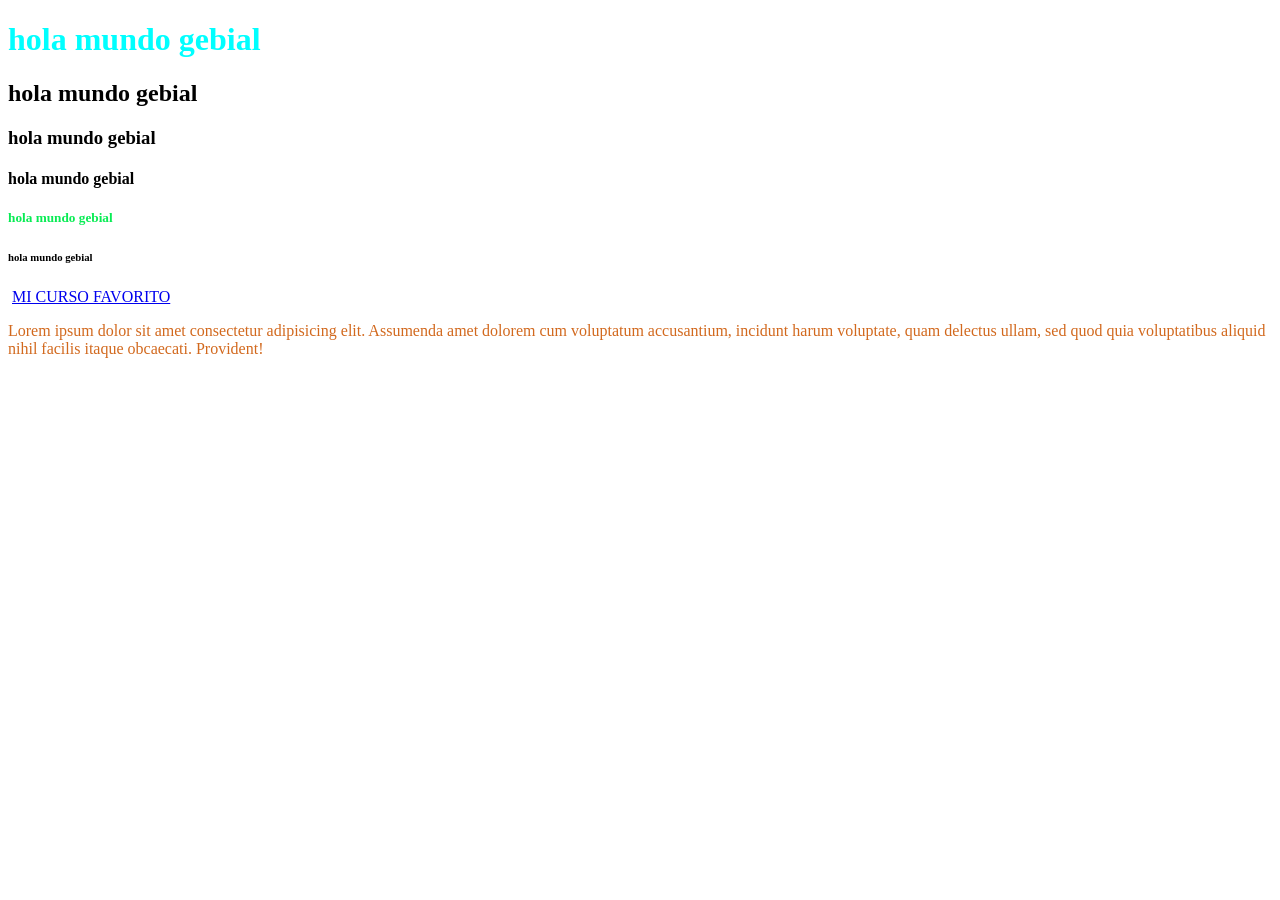
==== index.html @ 1d1a9b4e "primer comit" ====
<!DOCTYPE html>
<html lang="en">
<head>
    <meta charset="UTF-8">
    <meta name="viewport" content="width=device-width, initial-scale=1.0">
    <title>Document</title>
    <link rel="stylesheet" href="estilos.css">
</head>
<body>
    <h1>hola mundo gebial</h1>
    <h2>hola mundo gebial</h2>
    <h3>hola mundo gebial</h3>
    <h4>hola mundo gebial</h4>
    <h5>hola mundo gebial</h5>
    <h6>hola mundo gebial</h6>
    <img src="https://encrypted-tbn0.gstatic.com/images?q=tbn:ANd9GcTymgS99IlBZCeuqdjz_WXaET6spEIMRNS7NRtgU4Yf4A&s=10" alt="">
    <a href="https://www.w3schools.com/css/css_selectors.asp" target="_blank">MI CURSO FAVORITO</a>

    <p>Lorem ipsum dolor sit amet consectetur adipisicing elit. Assumenda amet dolorem cum voluptatum accusantium, incidunt harum voluptate, quam delectus ullam, sed quod quia voluptatibus aliquid nihil facilis itaque obcaecati. Provident!</p>
</body>
</html>
---- estilos.css ----
h1{
    color: aqua;
}
p{
    color: chocolate;
}
h5{
    color: rgb(8, 236, 84);
}
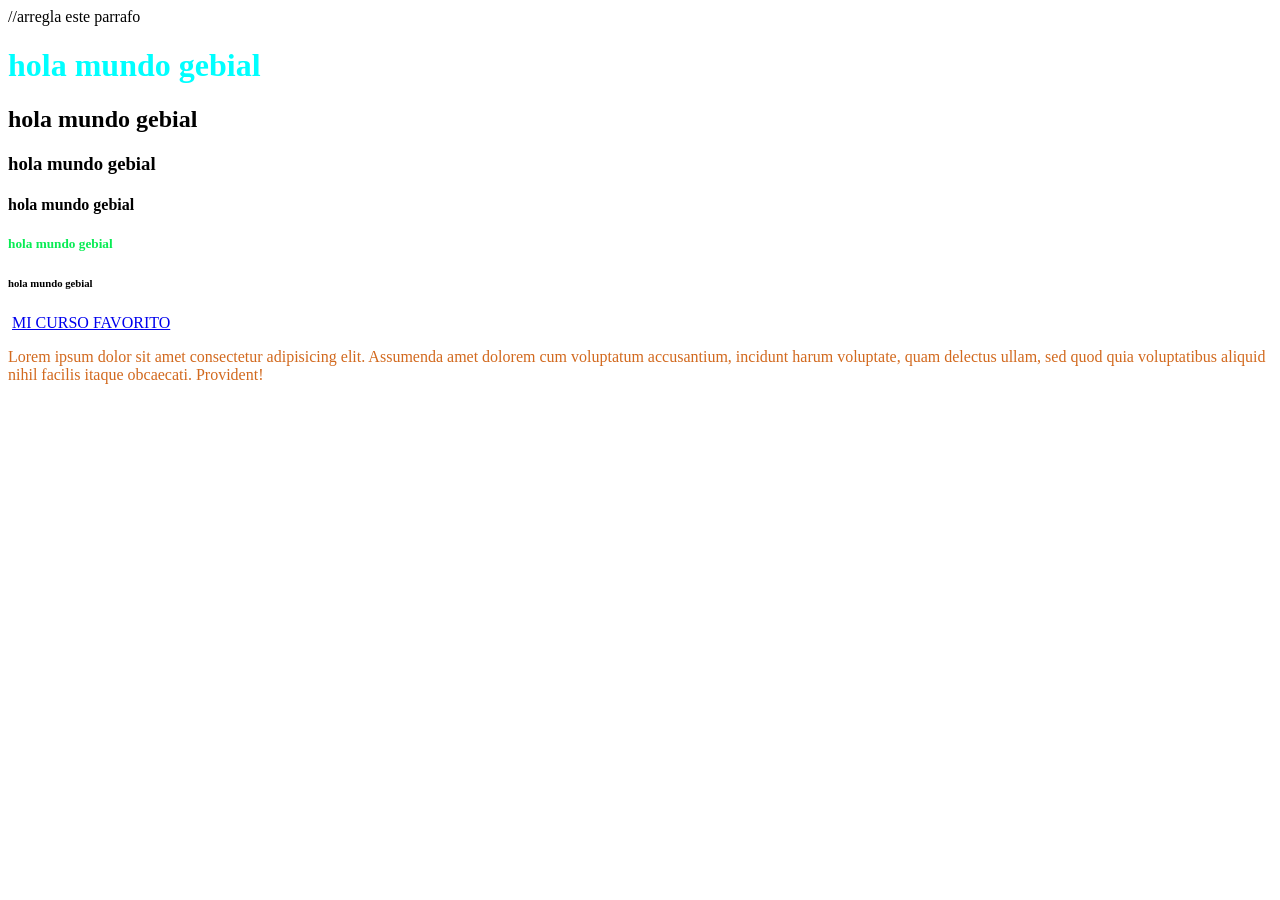
==== commit f17b2041: "Update index.html" ====
--- a/index.html
+++ b/index.html
@@ -4,7 +4,7 @@
     <meta charset="UTF-8">
     <meta name="viewport" content="width=device-width, initial-scale=1.0">
     <title>Document</title>
-    <link rel="stylesheet" href="estilos.css">
+    <link rel="stylesheet" href="estilos.css"> //arregla este parrafo
 </head>
 <body>
     <h1>hola mundo gebial</h1>
@@ -18,4 +18,4 @@
 
     <p>Lorem ipsum dolor sit amet consectetur adipisicing elit. Assumenda amet dolorem cum voluptatum accusantium, incidunt harum voluptate, quam delectus ullam, sed quod quia voluptatibus aliquid nihil facilis itaque obcaecati. Provident!</p>
 </body>
-</html>+</html>
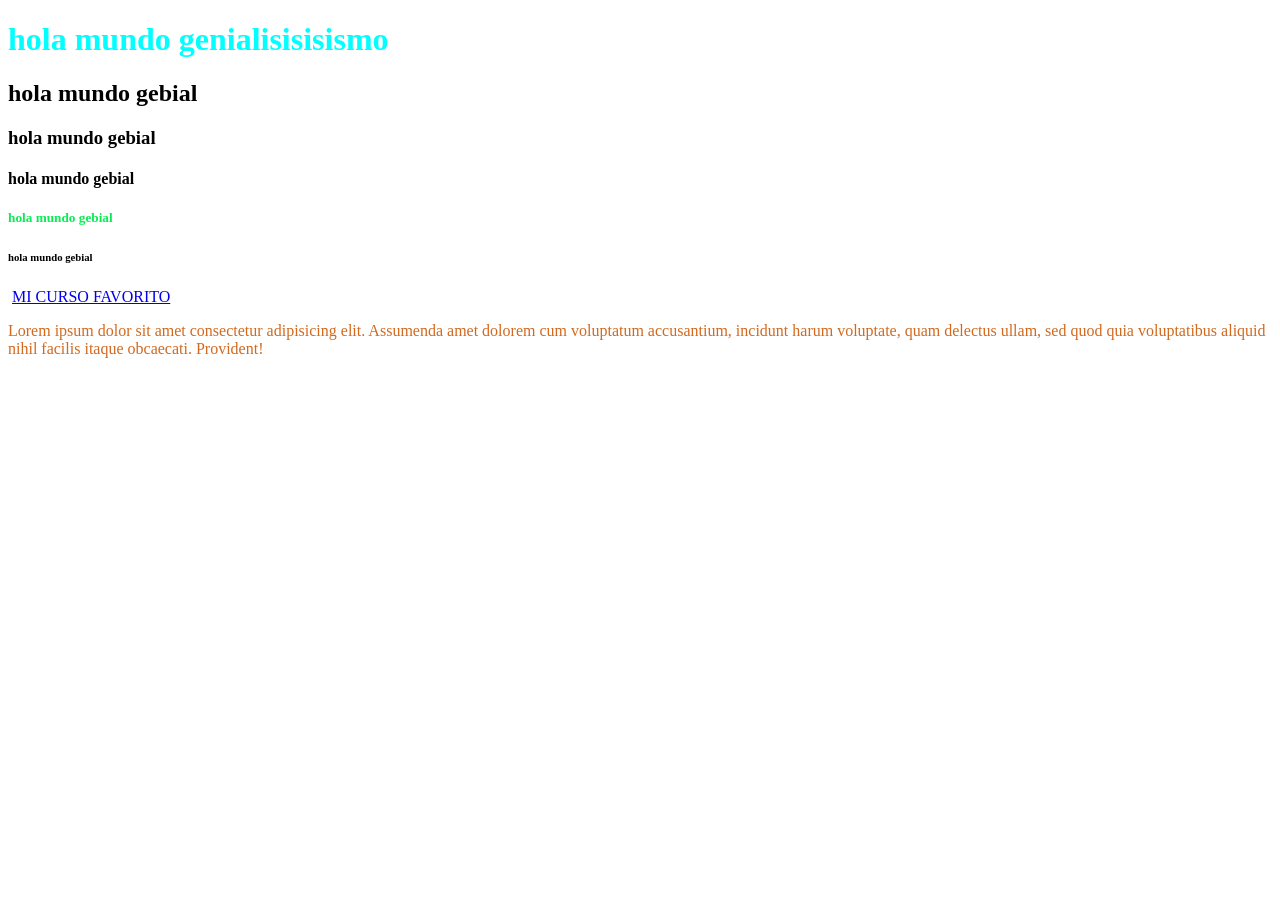
==== commit a0927a77: "se agrego otro clor si" ====
--- a/index.html
+++ b/index.html
@@ -4,10 +4,10 @@
     <meta charset="UTF-8">
     <meta name="viewport" content="width=device-width, initial-scale=1.0">
     <title>Document</title>
-    <link rel="stylesheet" href="estilos.css"> //arregla este parrafo
+    <link rel="stylesheet" href="estilos.css"> 
 </head>
 <body>
-    <h1>hola mundo gebial</h1>
+    <h1>hola mundo genialisisisismo</h1>
     <h2>hola mundo gebial</h2>
     <h3>hola mundo gebial</h3>
     <h4>hola mundo gebial</h4>
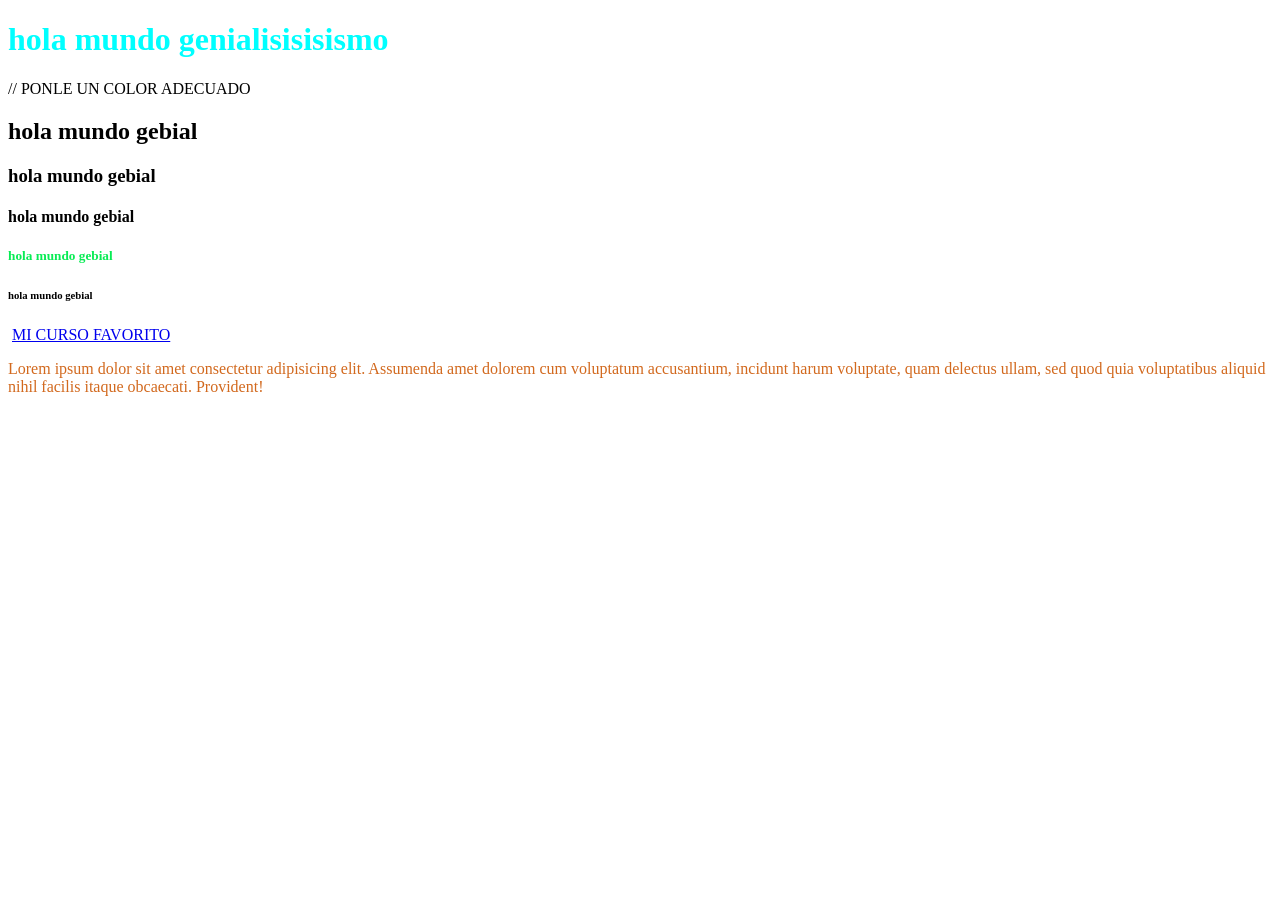
==== commit f2a5ec6c: "16VIERNES index.html AGREGALE COLOR AZUL" ====
--- a/index.html
+++ b/index.html
@@ -7,7 +7,7 @@
     <link rel="stylesheet" href="estilos.css"> 
 </head>
 <body>
-    <h1>hola mundo genialisisisismo</h1>
+    <h1>hola mundo genialisisisismo</h1> // PONLE UN COLOR ADECUADO
     <h2>hola mundo gebial</h2>
     <h3>hola mundo gebial</h3>
     <h4>hola mundo gebial</h4>
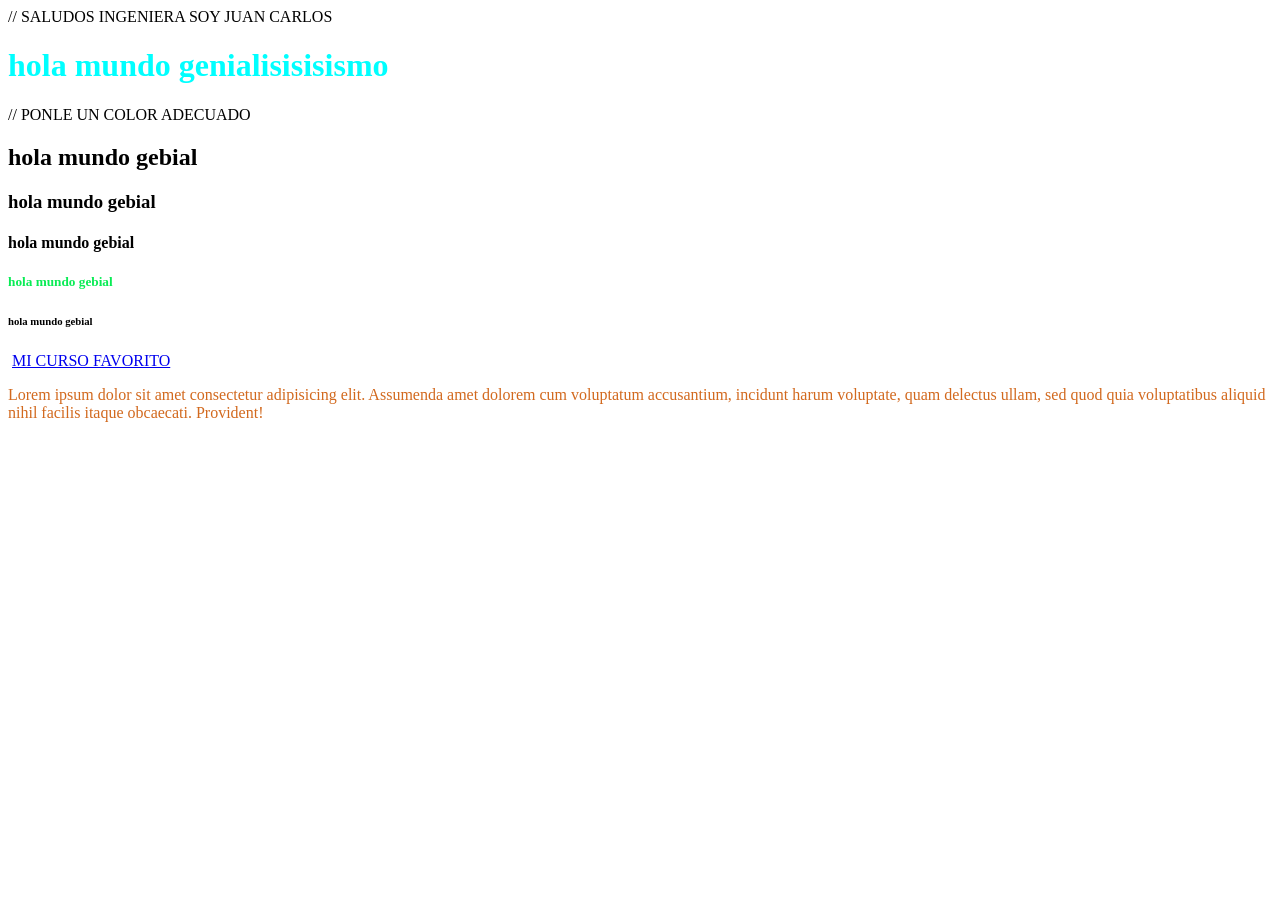
==== commit eca9b143: "Hola mundo  index.html Se agrego contenido de prueba en index.html para ejemplo de commit" ====
--- a/index.html
+++ b/index.html
@@ -4,7 +4,7 @@
     <meta charset="UTF-8">
     <meta name="viewport" content="width=device-width, initial-scale=1.0">
     <title>Document</title>
-    <link rel="stylesheet" href="estilos.css"> 
+    <link rel="stylesheet" href="estilos.css"> // SALUDOS INGENIERA SOY JUAN CARLOS
 </head>
 <body>
     <h1>hola mundo genialisisisismo</h1> // PONLE UN COLOR ADECUADO
